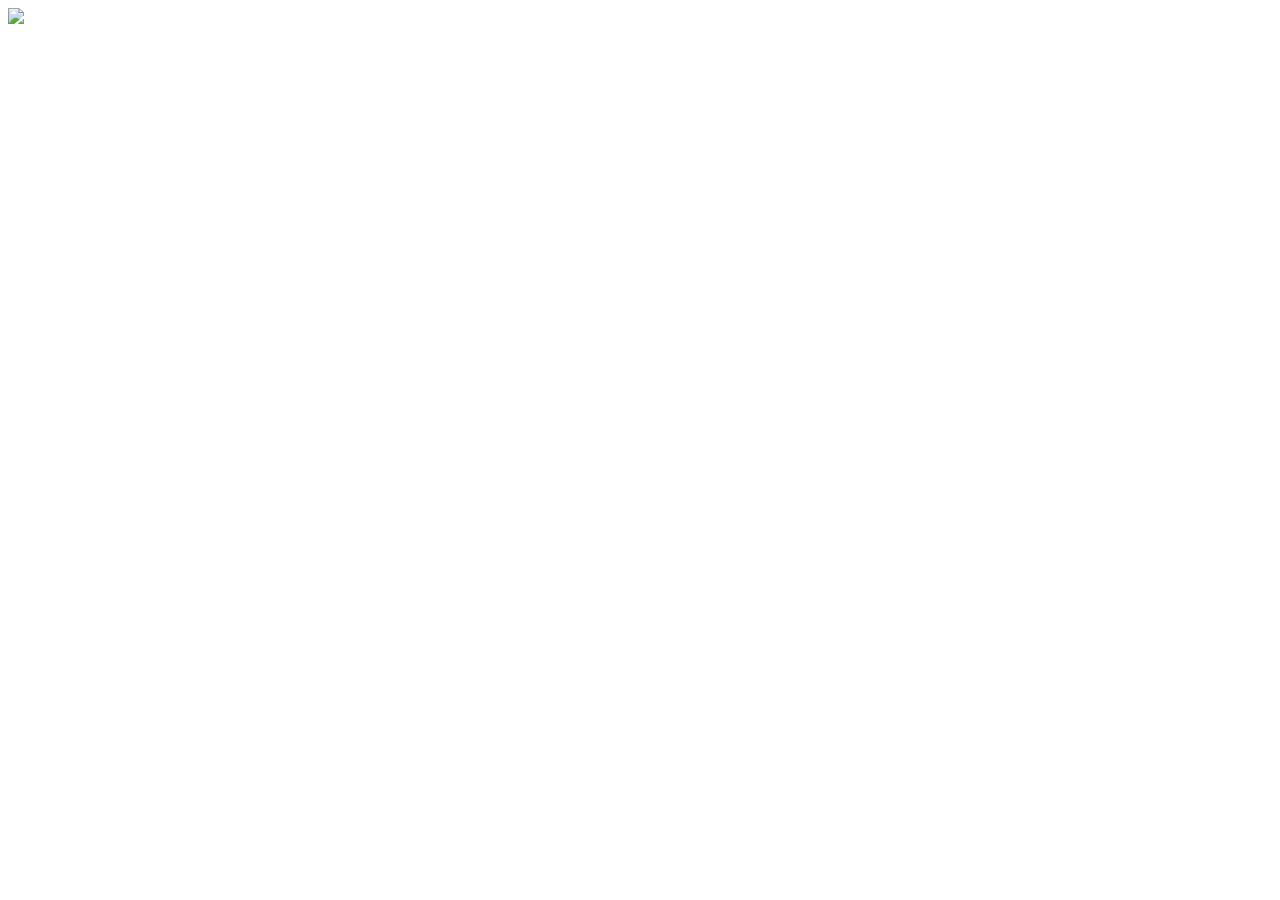
==== exercicios/eventos/baralho/index.html @ 68907c6f "Merge branch 'SENAI-Cotia:main' into main" ====
<!DOCTYPE html>
<html lang="pt-br">
<head>
	<meta charset="UTF-8">
	<meta name="viewport" content="width=device-width, initial-scale=1.0">
	<title>Baralho</title>
</head>
<body>
	<img src="https://www.deckofcardsapi.com/static/img/back.png" />
</body>
</html>
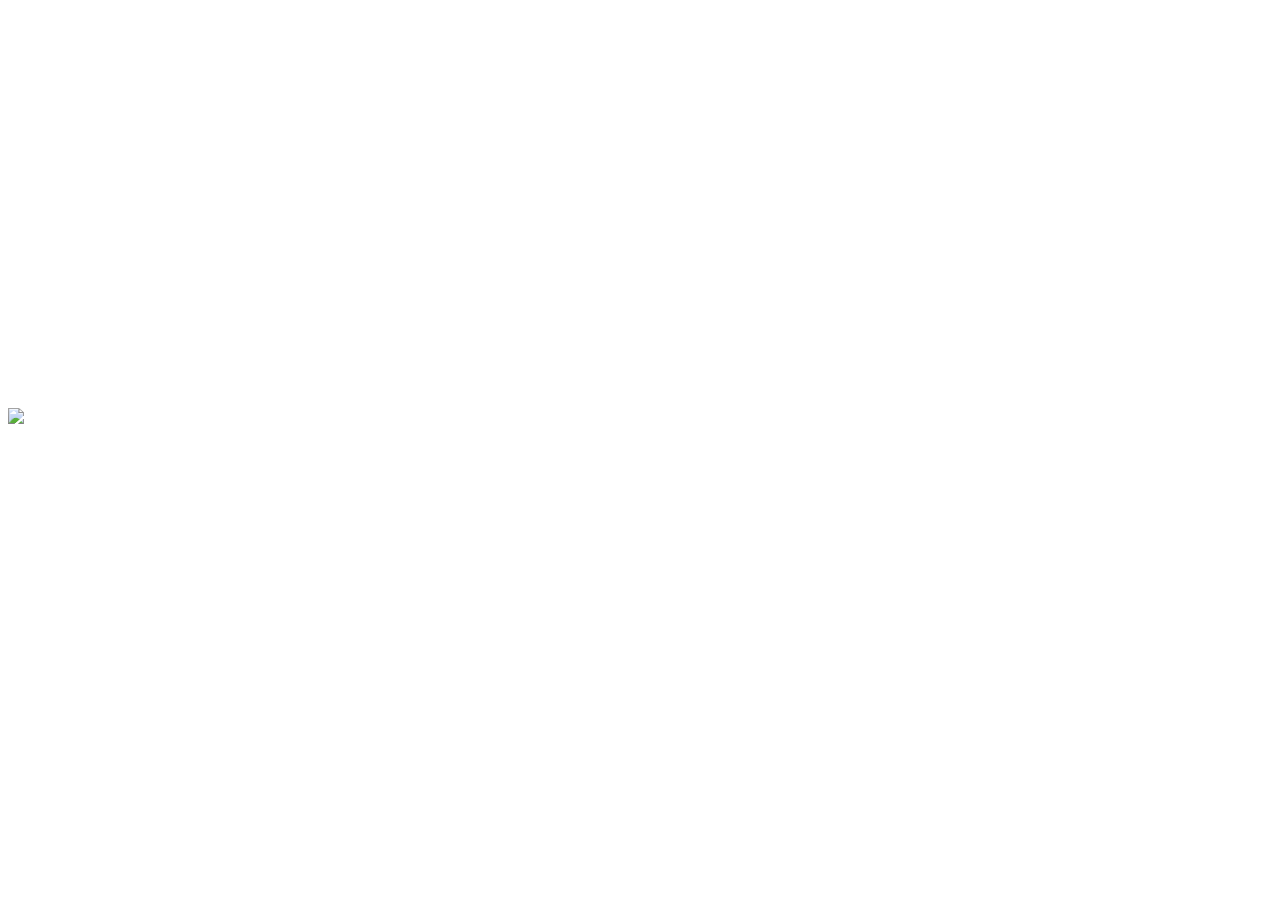
==== commit 8f37c521: "Merge branch 'main' of https://github.com/SENAI-Cotia/uc-programacao-front-end" ====
--- a/exercicios/eventos/baralho/index.html
+++ b/exercicios/eventos/baralho/index.html
@@ -4,8 +4,48 @@
 	<meta charset="UTF-8">
 	<meta name="viewport" content="width=device-width, initial-scale=1.0">
 	<title>Baralho</title>
+	<style>
+		/* 1. Define a animação "girar" */
+		/* cada bloco com uma porcentagem na frente representa os valores da propriedade */
+		/* em cada percentual de conclusão da animação */
+		@keyframes girar {
+			0% {
+				transform: rotateY(0deg);
+			}
+			0%, 25% {
+				background-image: url('https://deckofcardsapi.com/static/img/back.png');
+			}
+			50%,100% {
+				background-image: url('https://deckofcardsapi.com/static/img/KH.png');
+			}
+			100% {
+				transform: rotateY(360deg);
+			}
+		}
+
+		/* 2. Seleciona o elemento a girar e aplica a animação criada com a propriedade animation */
+		#deck {
+			animation: girar 2s linear infinite;
+		}
+
+		.card {
+			width: 250px;
+			height: 400px;
+			background-image: url('https://www.deckofcardsapi.com/static/img/back.png');
+			background-repeat: no-repeat;
+			background-size: fit;
+
+			animation: girar 2s linear infinite;
+		}
+	</style>
 </head>
 <body>
-	<img src="https://www.deckofcardsapi.com/static/img/back.png" />
+	<div class="card"></div>
+	<img id="deck" src="https://www.deckofcardsapi.com/static/img/back.png" />
+
+
+	<script>
+		console.dir(deck.style)
+	</script>
 </body>
 </html>
